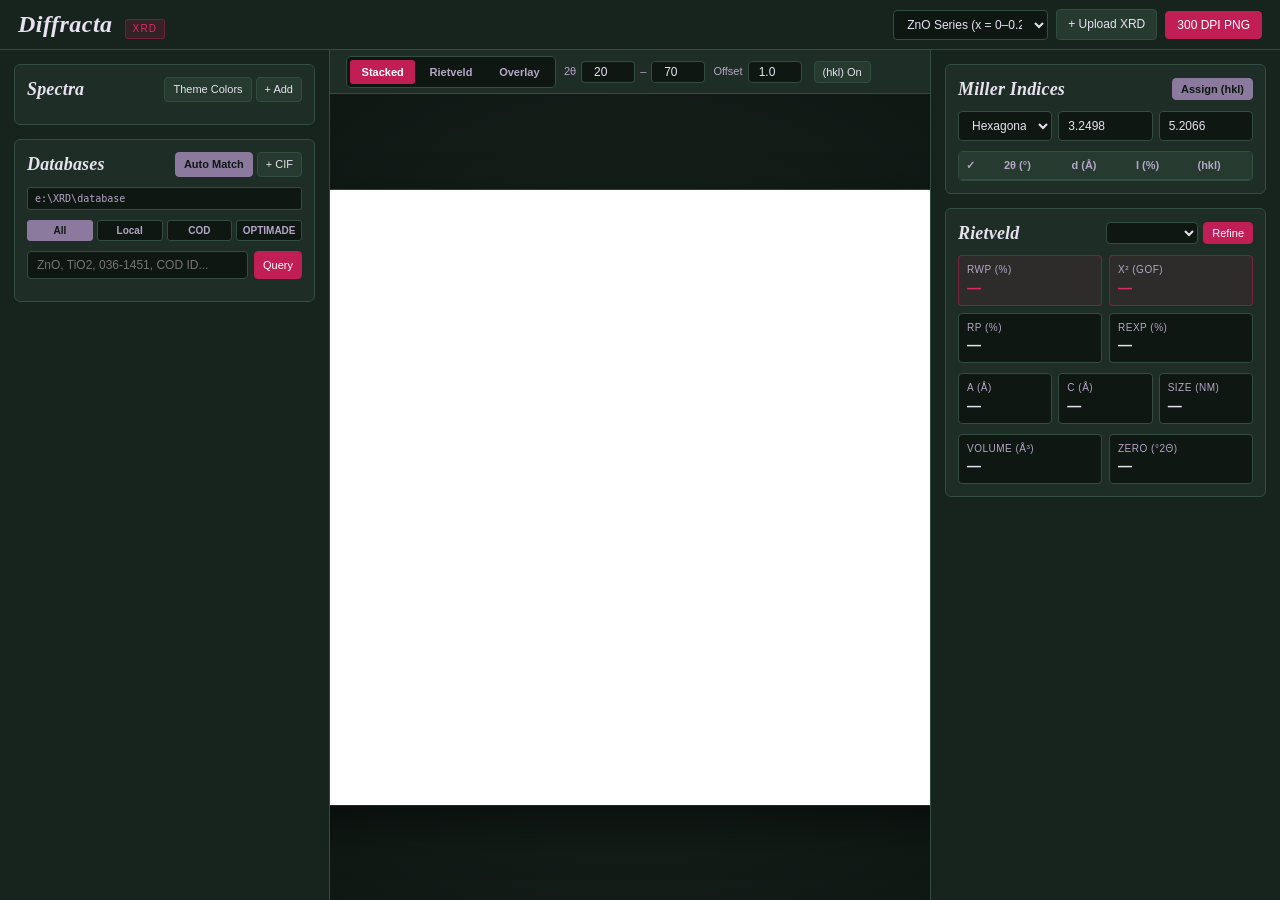
==== static/index.html @ 69a7cd29 "Initial release of Diffracta XRD analysis web application" ====
<!DOCTYPE html>
<html lang="en">
<head>
  <meta charset="UTF-8" />
  <meta name="viewport" content="width=device-width, initial-scale=1.0" />
  <title>Diffracta — XRD Analysis</title>
  <link rel="icon" type="image/svg+xml" href="/static/favicon.svg" />
  <link rel="stylesheet" href="/static/styles.css" />
</head>
<body>
  <header class="topbar">
    <div class="brand">
      <span class="brand-title">Diffracta</span>
      <span class="brand-tag">XRD</span>
    </div>

    <div class="topbar-actions">
      <select id="presetSelect" class="select" style="width: 155px;">
        <option value="zno">ZnO Series (x = 0–0.2)</option>
        <option value="tio2">TiO₂ Anatase</option>
        <option value="batio3">BaTiO₃ Perovskite</option>
        <option value="silicon">Si NIST 640d</option>
        <option value="al2o3">α-Al₂O₃ Corundum</option>
      </select>

      <label class="btn" for="fileUploadInput">
        + Upload XRD
      </label>
      <input id="fileUploadInput" type="file" multiple accept=".xy,.csv,.txt,.dat,.xrdml,.cif" hidden />

      <button id="downloadPngBtn" class="btn btn-rose">300 DPI PNG</button>
    </div>
  </header>

  <main class="workspace">
    <!-- Left Panel: Spectra & Connected Databases -->
    <aside class="panel">
      <div class="panel-scroll">
        <!-- Uploaded / Active Spectra -->
        <section class="section-block">
          <div class="section-header">
            <h2 class="section-title">Spectra</h2>
            <div style="display:flex; gap:4px;">
              <button id="paletteToggleBtn" class="btn btn-sm">Theme Colors</button>
              <label class="btn btn-sm" for="appendUploadInput">+ Add</label>
              <input id="appendUploadInput" type="file" multiple accept=".xy,.csv,.txt,.dat,.xrdml,.cif" hidden />
            </div>
          </div>
          <div id="traceList" class="trace-list"></div>
        </section>

        <!-- Database Connection & Search-Match -->
        <section class="section-block">
          <div class="section-header">
            <h2 class="section-title">Databases</h2>
            <div style="display:flex; gap:4px;">
              <button id="searchMatchBtn" class="btn btn-sm btn-chive">Auto Match</button>
              <label class="btn btn-sm" for="dbUploadInput">+ CIF</label>
              <input id="dbUploadInput" type="file" multiple accept=".cif,.json" hidden />
            </div>
          </div>

          <div id="dbFolderPath" class="folder-tag">e:\XRD\database</div>

          <div class="source-pills">
            <button class="pill-btn active" data-source="all">All</button>
            <button class="pill-btn" data-source="local">Local</button>
            <button class="pill-btn" data-source="cod">COD</button>
            <button class="pill-btn" data-source="optimade">OPTIMADE</button>
          </div>

          <div class="db-filter-row">
            <input id="dbSearchInput" class="input" type="text" placeholder="ZnO, TiO2, 036-1451, COD ID..." />
            <button id="dbSearchBtn" class="btn btn-sm btn-rose">Query</button>
          </div>

          <div id="dbResultsList" class="db-results"></div>
        </section>
      </div>
    </aside>

    <!-- Center Stage: Reference Graph Layout -->
    <section class="stage">
      <div class="stage-toolbar">
        <div class="toolbar-group">
          <div class="tabs" style="width: 210px;">
            <button class="tab-btn active" data-view="stacked">Stacked</button>
            <button class="tab-btn" data-view="rietveld">Rietveld</button>
            <button class="tab-btn" data-view="overlay">Overlay</button>
          </div>

          <div class="compact-field">
            <span>2θ</span>
            <input id="min2ThetaInput" class="input" type="number" value="20" step="5" />
            <span>–</span>
            <input id="max2ThetaInput" class="input" type="number" value="70" step="5" />
          </div>

          <div class="compact-field">
            <span>Offset</span>
            <input id="stackOffsetInput" class="input" type="number" value="1.0" step="0.1" min="0.2" max="2.5" />
          </div>
        </div>

        <div class="toolbar-group">
          <button id="toggleHklBtn" class="btn btn-sm">(hkl) On</button>
          <span id="cursorReadout" class="cursor-readout">2θ: —</span>
        </div>
      </div>

      <div class="canvas-viewport">
        <div class="graph-frame">
          <canvas id="xrdCanvas" width="1800" height="1575"></canvas>
        </div>
      </div>
    </section>

    <!-- Right Panel: Miller Indices & Rietveld Refinement -->
    <aside class="panel panel-right">
      <div class="panel-scroll">
        <!-- Miller Indices Assignment -->
        <section class="section-block">
          <div class="section-header">
            <h2 class="section-title">Miller Indices</h2>
            <button id="assignHklBtn" class="btn btn-sm btn-chive">Assign (hkl)</button>
          </div>

          <div class="grid-3">
            <select id="crystalSystemSelect" class="select">
              <option value="Hexagonal">Hexagonal</option>
              <option value="Cubic">Cubic</option>
              <option value="Tetragonal">Tetragonal</option>
              <option value="Orthorhombic">Orthorhombic</option>
              <option value="Monoclinic">Monoclinic</option>
            </select>
            <input id="cellAInput" class="input" type="number" step="0.001" value="3.2498" title="a (Å)" />
            <input id="cellCInput" class="input" type="number" step="0.001" value="5.2066" title="c (Å)" />
          </div>

          <div class="table-wrap">
            <table class="data-table">
              <thead>
                <tr>
                  <th>✓</th>
                  <th>2θ (°)</th>
                  <th>d (Å)</th>
                  <th>I (%)</th>
                  <th>(hkl)</th>
                </tr>
              </thead>
              <tbody id="hklTableBody"></tbody>
            </table>
          </div>
        </section>

        <!-- Rietveld Refinement -->
        <section class="section-block">
          <div class="section-header">
            <h2 class="section-title">Rietveld</h2>
            <div style="display:flex; gap:5px; align-items:center;">
              <select id="rietveldTraceSelect" class="select" style="width:92px; padding:3px 6px; font-size:11px;"></select>
              <button id="runRietveldBtn" class="btn btn-sm btn-rose">Refine</button>
            </div>
          </div>

          <div class="grid-2">
            <div class="stat-box accent">
              <span class="stat-label">Rwp (%)</span>
              <span id="statRwp" class="stat-value">—</span>
            </div>
            <div class="stat-box accent">
              <span class="stat-label">χ² (GOF)</span>
              <span id="statChi2" class="stat-value">—</span>
            </div>
            <div class="stat-box">
              <span class="stat-label">Rp (%)</span>
              <span id="statRp" class="stat-value">—</span>
            </div>
            <div class="stat-box">
              <span class="stat-label">Rexp (%)</span>
              <span id="statRexp" class="stat-value">—</span>
            </div>
          </div>

          <div class="grid-3">
            <div class="stat-box">
              <span class="stat-label">a (Å)</span>
              <span id="statCellA" class="stat-value">—</span>
            </div>
            <div class="stat-box">
              <span class="stat-label">c (Å)</span>
              <span id="statCellC" class="stat-value">—</span>
            </div>
            <div class="stat-box">
              <span class="stat-label">Size (nm)</span>
              <span id="statSize" class="stat-value">—</span>
            </div>
          </div>

          <div class="grid-2">
            <div class="stat-box">
              <span class="stat-label">Volume (Å³)</span>
              <span id="statVol" class="stat-value">—</span>
            </div>
            <div class="stat-box">
              <span class="stat-label">Zero (°2θ)</span>
              <span id="statZero" class="stat-value">—</span>
            </div>
          </div>
        </section>
      </div>
    </aside>
  </main>

  <script src="/static/app.js"></script>
</body>
</html>
---- static/styles.css ----
@font-face {
  font-family: 'Apoc Revelations It';
  src: local('Apoc Revelations It'),
       local('Apoc Revelations Italic'),
       local('ApocRevelations-Italic'),
       local('Apoc Revelations');
  font-style: italic;
  font-weight: 400;
}

@import url('https://fonts.googleapis.com/css2?family=Cormorant+Garamond:ital,wght@1,600;1,700&display=swap');

:root {
  /* Theme Colors: Swamp, Chive Blossom, Rose Red */
  --swamp-deep: #0F1713;
  --swamp: #17241E;
  --swamp-panel: #1E2E26;
  --swamp-elevated: #263A30;
  --swamp-border: #334D40;

  --chive-blossom: #8C7A9E;
  --chive-soft: #B5A6C6;
  --chive-pale: #E8E2F0;
  --chive-dim: rgba(140, 122, 158, 0.16);

  --rose-red: #C21E56;
  --rose-red-bright: #DC2967;
  --rose-red-soft: rgba(194, 30, 86, 0.18);

  --font-display: 'Apoc Revelations It', 'Cormorant Garamond', 'Didot', 'Bodoni MT', Georgia, serif;
  --font-sans: 'Helvetica Neue', Helvetica, Arial, sans-serif;
}

* {
  box-sizing: border-box;
  margin: 0;
  padding: 0;
}

html, body {
  height: 100%;
  background: var(--swamp-deep);
  color: var(--chive-pale);
  font-family: var(--font-sans);
  font-size: 13px;
  line-height: 1.35;
  overflow: hidden;
  -webkit-font-smoothing: antialiased;
}

/* Top Bar */
.topbar {
  height: 50px;
  background: var(--swamp);
  border-bottom: 1px solid var(--swamp-border);
  display: flex;
  align-items: center;
  justify-content: space-between;
  padding: 0 18px;
  gap: 14px;
}

.brand {
  display: flex;
  align-items: baseline;
  gap: 12px;
}

.brand-title {
  font-family: var(--font-display);
  font-style: italic;
  font-weight: 600;
  font-size: 24px;
  letter-spacing: 0.02em;
  color: var(--chive-pale);
}

.brand-tag {
  font-family: var(--font-sans);
  font-size: 10px;
  text-transform: uppercase;
  letter-spacing: 0.12em;
  padding: 2px 7px;
  border-radius: 3px;
  background: var(--rose-red-soft);
  color: var(--rose-red-bright);
  border: 1px solid rgba(194, 30, 86, 0.4);
}

.topbar-actions {
  display: flex;
  align-items: center;
  gap: 8px;
}

/* Main Workspace Grid */
.workspace {
  display: grid;
  grid-template-columns: 330px 1fr 350px;
  height: calc(100vh - 50px);
  overflow: hidden;
}

/* Side Panels */
.panel {
  background: var(--swamp);
  border-right: 1px solid var(--swamp-border);
  display: flex;
  flex-direction: column;
  overflow: hidden;
}

.panel-right {
  border-right: none;
  border-left: 1px solid var(--swamp-border);
}

.panel-scroll {
  flex: 1;
  overflow-y: auto;
  padding: 14px;
  display: flex;
  flex-direction: column;
  gap: 14px;
}

.panel-scroll::-webkit-scrollbar {
  width: 5px;
}
.panel-scroll::-webkit-scrollbar-thumb {
  background: var(--swamp-border);
  border-radius: 3px;
}

/* Section Headers */
.section-block {
  background: var(--swamp-panel);
  border: 1px solid var(--swamp-border);
  border-radius: 6px;
  padding: 12px;
  display: flex;
  flex-direction: column;
  gap: 10px;
}

.section-header {
  display: flex;
  align-items: center;
  justify-content: space-between;
  gap: 8px;
}

.section-title {
  font-family: var(--font-display);
  font-style: italic;
  font-size: 18px;
  font-weight: 600;
  color: var(--chive-pale);
  letter-spacing: 0.01em;
}

/* Buttons & Inputs */
.btn {
  font-family: var(--font-sans);
  font-size: 12px;
  font-weight: 500;
  padding: 6px 11px;
  border-radius: 4px;
  border: 1px solid var(--swamp-border);
  background: var(--swamp-elevated);
  color: var(--chive-pale);
  cursor: pointer;
  transition: all 0.14s ease;
  display: inline-flex;
  align-items: center;
  justify-content: center;
  gap: 6px;
  white-space: nowrap;
}

.btn:hover {
  border-color: var(--chive-blossom);
  background: #2E463A;
}

.btn-rose {
  background: var(--rose-red);
  border-color: var(--rose-red);
  color: #FFFFFF;
}

.btn-rose:hover {
  background: var(--rose-red-bright);
  border-color: var(--rose-red-bright);
}

.btn-chive {
  background: var(--chive-blossom);
  border-color: var(--chive-blossom);
  color: var(--swamp-deep);
  font-weight: 600;
}

.btn-chive:hover {
  background: var(--chive-soft);
  border-color: var(--chive-soft);
}

.btn-sm {
  padding: 4px 8px;
  font-size: 11px;
}

.input, .select {
  font-family: var(--font-sans);
  font-size: 12px;
  padding: 6px 9px;
  border-radius: 4px;
  border: 1px solid var(--swamp-border);
  background: var(--swamp-deep);
  color: var(--chive-pale);
  outline: none;
  width: 100%;
}

.input:focus, .select:focus {
  border-color: var(--rose-red);
}

/* Segmented Tabs */
.tabs {
  display: grid;
  grid-template-columns: repeat(3, 1fr);
  background: var(--swamp-deep);
  padding: 3px;
  border-radius: 5px;
  border: 1px solid var(--swamp-border);
  gap: 3px;
}

.tab-btn {
  font-family: var(--font-sans);
  font-size: 11px;
  font-weight: 600;
  padding: 6px 4px;
  border: none;
  border-radius: 3px;
  background: transparent;
  color: var(--chive-soft);
  cursor: pointer;
  transition: all 0.12s ease;
}

.tab-btn.active {
  background: var(--rose-red);
  color: #FFFFFF;
}

/* Series Trace List */
.trace-list {
  display: flex;
  flex-direction: column;
  gap: 6px;
}

.trace-item {
  display: grid;
  grid-template-columns: 22px 1fr 24px;
  align-items: center;
  gap: 6px;
  background: var(--swamp-deep);
  border: 1px solid var(--swamp-border);
  padding: 5px 7px;
  border-radius: 4px;
}

.trace-color {
  width: 18px;
  height: 18px;
  border: none;
  padding: 0;
  background: transparent;
  cursor: pointer;
}

.trace-label-input {
  background: transparent;
  border: none;
  color: var(--chive-pale);
  font-family: var(--font-sans);
  font-size: 12px;
  width: 100%;
  outline: none;
}

.trace-label-input:focus {
  border-bottom: 1px solid var(--chive-blossom);
}

.icon-btn {
  background: transparent;
  border: none;
  color: var(--chive-soft);
  cursor: pointer;
  font-size: 14px;
  line-height: 1;
  padding: 2px;
}

.icon-btn:hover {
  color: var(--rose-red-bright);
}

/* Database Cards */
.db-filter-row {
  display: flex;
  gap: 6px;
}

.source-pills {
  display: grid;
  grid-template-columns: repeat(4, 1fr);
  gap: 4px;
}

.pill-btn {
  font-family: var(--font-sans);
  font-size: 10px;
  font-weight: 600;
  padding: 4px 4px;
  border-radius: 3px;
  border: 1px solid var(--swamp-border);
  background: var(--swamp-deep);
  color: var(--chive-soft);
  cursor: pointer;
  text-align: center;
}

.pill-btn.active {
  border-color: var(--chive-blossom);
  background: var(--chive-blossom);
  color: var(--swamp-deep);
}

.db-results {
  display: flex;
  flex-direction: column;
  gap: 5px;
  max-height: 280px;
  overflow-y: auto;
}

.db-card {
  display: flex;
  align-items: center;
  justify-content: space-between;
  padding: 7px 9px;
  border-radius: 4px;
  background: var(--swamp-deep);
  border: 1px solid var(--swamp-border);
  cursor: pointer;
  transition: all 0.12s ease;
}

.db-card:hover {
  border-color: var(--chive-blossom);
}

.db-card.selected {
  border-color: var(--rose-red);
  background: rgba(194, 30, 86, 0.12);
}

.db-card-main {
  display: flex;
  flex-direction: column;
  gap: 2px;
  overflow: hidden;
}

.db-card-title {
  font-weight: 600;
  font-size: 12px;
  color: var(--chive-pale);
  white-space: nowrap;
  overflow: hidden;
  text-overflow: ellipsis;
}

.db-card-meta {
  font-size: 10px;
  color: var(--chive-soft);
  display: flex;
  gap: 6px;
}

.fom-badge {
  font-size: 11px;
  font-weight: 700;
  padding: 2px 6px;
  border-radius: 3px;
  background: var(--chive-dim);
  color: var(--chive-soft);
  flex-shrink: 0;
}

.db-card.selected .fom-badge {
  background: var(--rose-red);
  color: #FFFFFF;
}

/* Center Canvas Stage */
.stage {
  background: var(--swamp-deep);
  display: flex;
  flex-direction: column;
  overflow: hidden;
}

.stage-toolbar {
  height: 44px;
  padding: 0 16px;
  border-bottom: 1px solid var(--swamp-border);
  display: flex;
  align-items: center;
  justify-content: space-between;
  gap: 12px;
  background: var(--swamp-panel);
}

.toolbar-group {
  display: flex;
  align-items: center;
  gap: 8px;
}

.compact-field {
  display: flex;
  align-items: center;
  gap: 5px;
  font-size: 11px;
  color: var(--chive-soft);
}

.compact-field input {
  width: 54px;
  padding: 3px 6px;
  text-align: center;
}

.canvas-viewport {
  flex: 1;
  display: flex;
  align-items: center;
  justify-content: center;
  padding: 20px;
  overflow: auto;
  background: radial-gradient(circle at center, #1B2A23 0%, #0F1713 100%);
}

.graph-frame {
  background: #FFFFFF;
  border-radius: 4px;
  box-shadow: 0 18px 48px rgba(0, 0, 0, 0.55), 0 0 0 1px var(--swamp-border);
  padding: 10px;
  display: flex;
  align-items: center;
  justify-content: center;
}

#xrdCanvas {
  display: block;
  width: min(680px, 56vw);
  height: auto;
  aspect-ratio: 680 / 595;
  background: #FFFFFF;
  cursor: crosshair;
}

/* Right Panel: Miller Indices & Rietveld */
.grid-2 {
  display: grid;
  grid-template-columns: 1fr 1fr;
  gap: 7px;
}

.grid-3 {
  display: grid;
  grid-template-columns: repeat(3, 1fr);
  gap: 6px;
}

.stat-box {
  background: var(--swamp-deep);
  border: 1px solid var(--swamp-border);
  border-radius: 4px;
  padding: 7px 8px;
  display: flex;
  flex-direction: column;
  gap: 2px;
}

.stat-label {
  font-size: 10px;
  color: var(--chive-soft);
  text-transform: uppercase;
  letter-spacing: 0.05em;
}

.stat-value {
  font-size: 14px;
  font-weight: 700;
  color: var(--chive-pale);
  font-variant-numeric: tabular-nums;
}

.stat-box.accent {
  border-color: rgba(194, 30, 86, 0.5);
  background: rgba(194, 30, 86, 0.1);
}

.stat-box.accent .stat-value {
  color: var(--rose-red-bright);
}

/* Data Table */
.table-wrap {
  max-height: 310px;
  overflow-y: auto;
  border: 1px solid var(--swamp-border);
  border-radius: 4px;
  background: var(--swamp-deep);
}

.data-table {
  width: 100%;
  border-collapse: collapse;
  font-size: 11px;
  font-variant-numeric: tabular-nums;
}

.data-table th {
  position: sticky;
  top: 0;
  background: var(--swamp-elevated);
  color: var(--chive-soft);
  font-weight: 600;
  text-align: left;
  padding: 6px 7px;
  border-bottom: 1px solid var(--swamp-border);
}

.data-table td {
  padding: 5px 7px;
  border-bottom: 1px solid rgba(51, 77, 64, 0.45);
  color: var(--chive-pale);
}

.data-table tr:hover td {
  background: rgba(140, 122, 158, 0.1);
}

.hkl-input {
  width: 52px;
  background: var(--swamp-panel);
  border: 1px solid var(--swamp-border);
  color: var(--chive-pale);
  font-family: var(--font-sans);
  font-size: 11px;
  padding: 2px 4px;
  border-radius: 3px;
  text-align: center;
}

.folder-tag {
  font-size: 10px;
  color: var(--chive-soft);
  background: var(--swamp-deep);
  border: 1px solid var(--swamp-border);
  padding: 4px 7px;
  border-radius: 3px;
  font-family: monospace;
  white-space: nowrap;
  overflow: hidden;
  text-overflow: ellipsis;
}

.cursor-readout {
  font-family: var(--font-sans);
  font-size: 11px;
  font-variant-numeric: tabular-nums;
  color: var(--chive-soft);
  min-width: 120px;
  text-align: right;
}

@media (max-width: 1150px) {
  html, body {
    overflow: auto;
  }
  .workspace {
    grid-template-columns: 1fr;
    height: auto;
    overflow: visible;
  }
  .panel, .panel-right {
    border-right: none;
    border-left: none;
    border-bottom: 1px solid var(--swamp-border);
  }
  #xrdCanvas {
    width: min(640px, 90vw);
  }
}
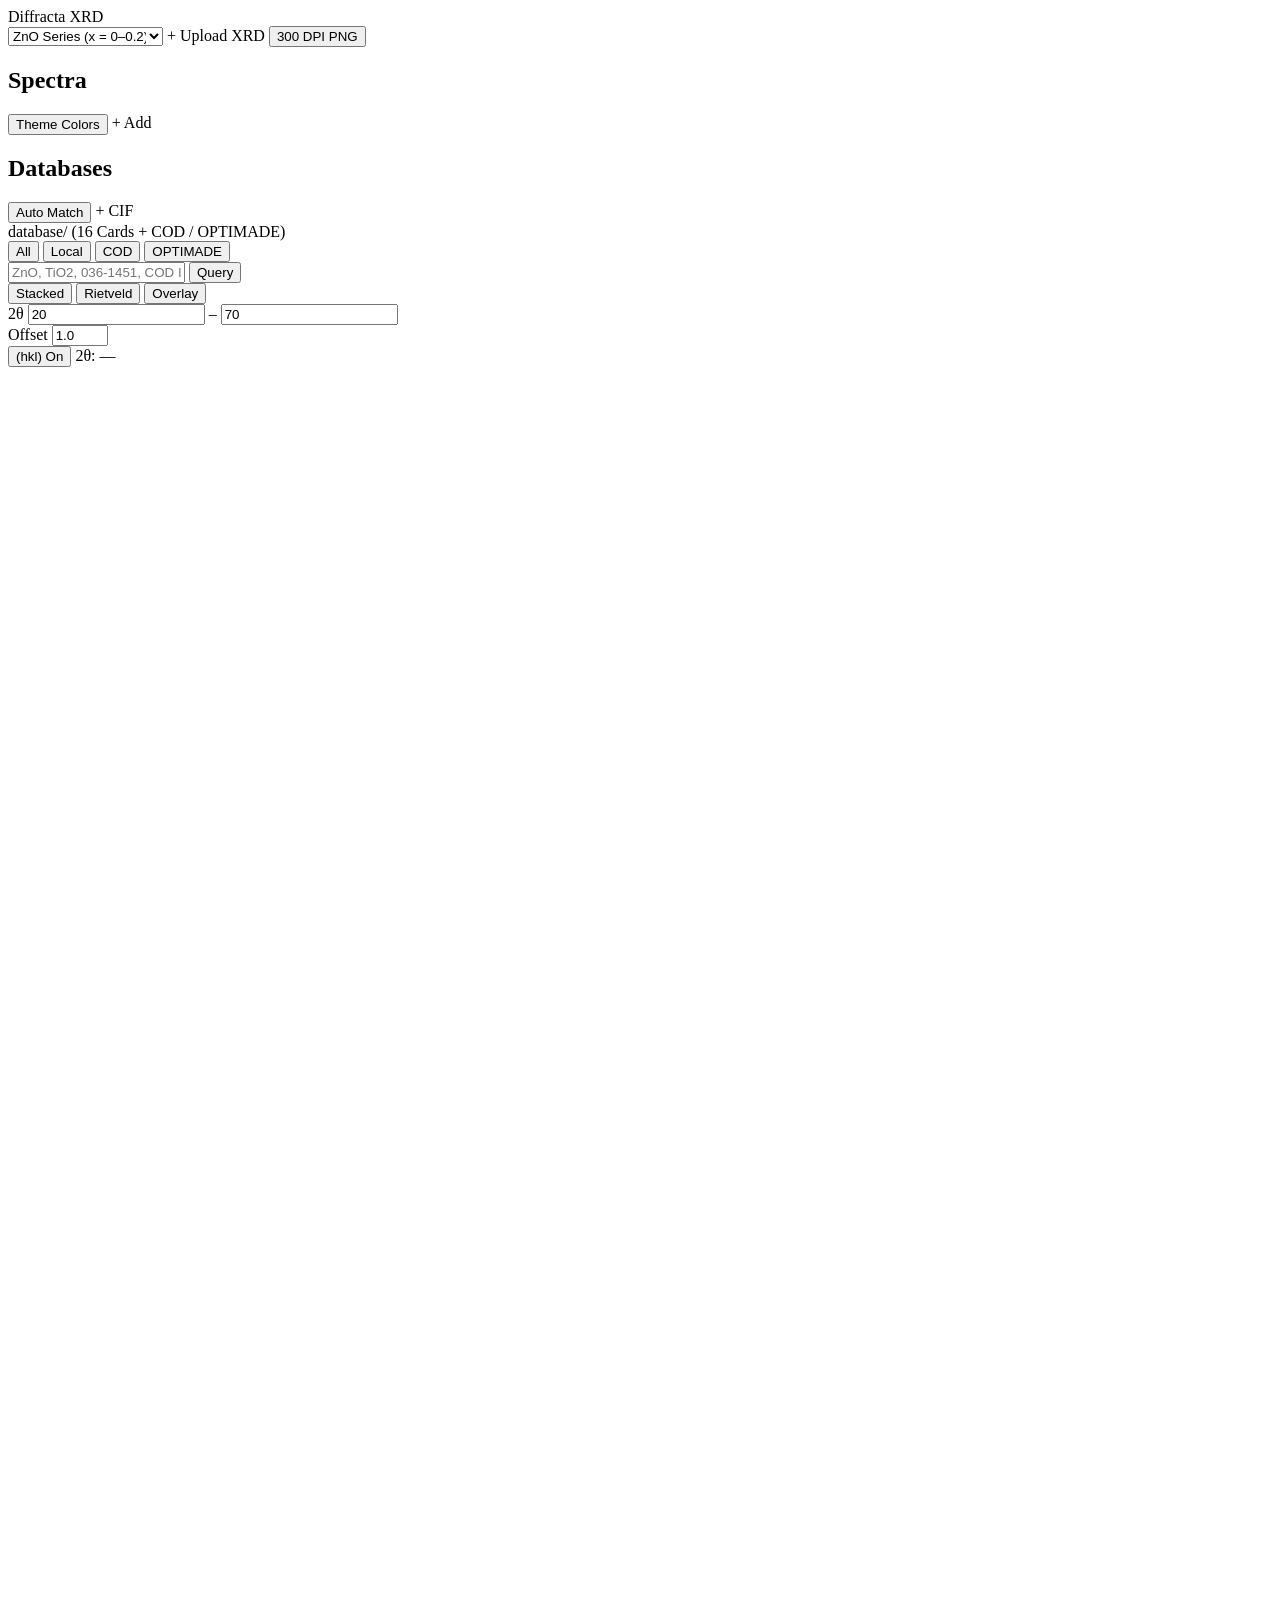
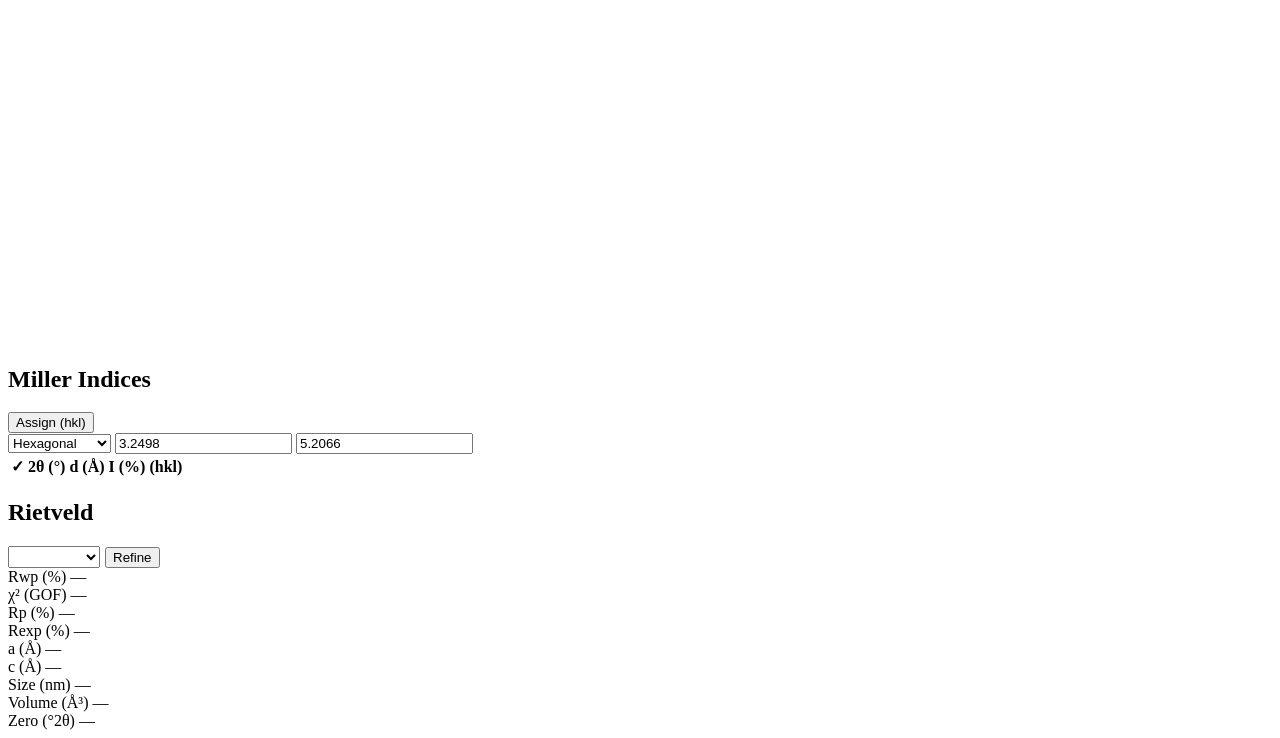
==== commit ed02ed15: "Add standalone client-side XRD & Rietveld engine for GitHub Pages deployment" ====
--- a/static/index.html
+++ b/static/index.html
@@ -4,8 +4,8 @@
   <meta charset="UTF-8" />
   <meta name="viewport" content="width=device-width, initial-scale=1.0" />
   <title>Diffracta — XRD Analysis</title>
-  <link rel="icon" type="image/svg+xml" href="/static/favicon.svg" />
-  <link rel="stylesheet" href="/static/styles.css" />
+  <link rel="icon" type="image/svg+xml" href="static/favicon.svg" />
+  <link rel="stylesheet" href="static/styles.css" />
 </head>
 <body>
   <header class="topbar">
@@ -60,7 +60,7 @@
             </div>
           </div>
 
-          <div id="dbFolderPath" class="folder-tag">e:\XRD\database</div>
+          <div id="dbFolderPath" class="folder-tag">database/ (16 Cards + COD / OPTIMADE)</div>
 
           <div class="source-pills">
             <button class="pill-btn active" data-source="all">All</button>
@@ -212,6 +212,6 @@
     </aside>
   </main>
 
-  <script src="/static/app.js"></script>
+  <script src="static/app.js"></script>
 </body>
 </html>
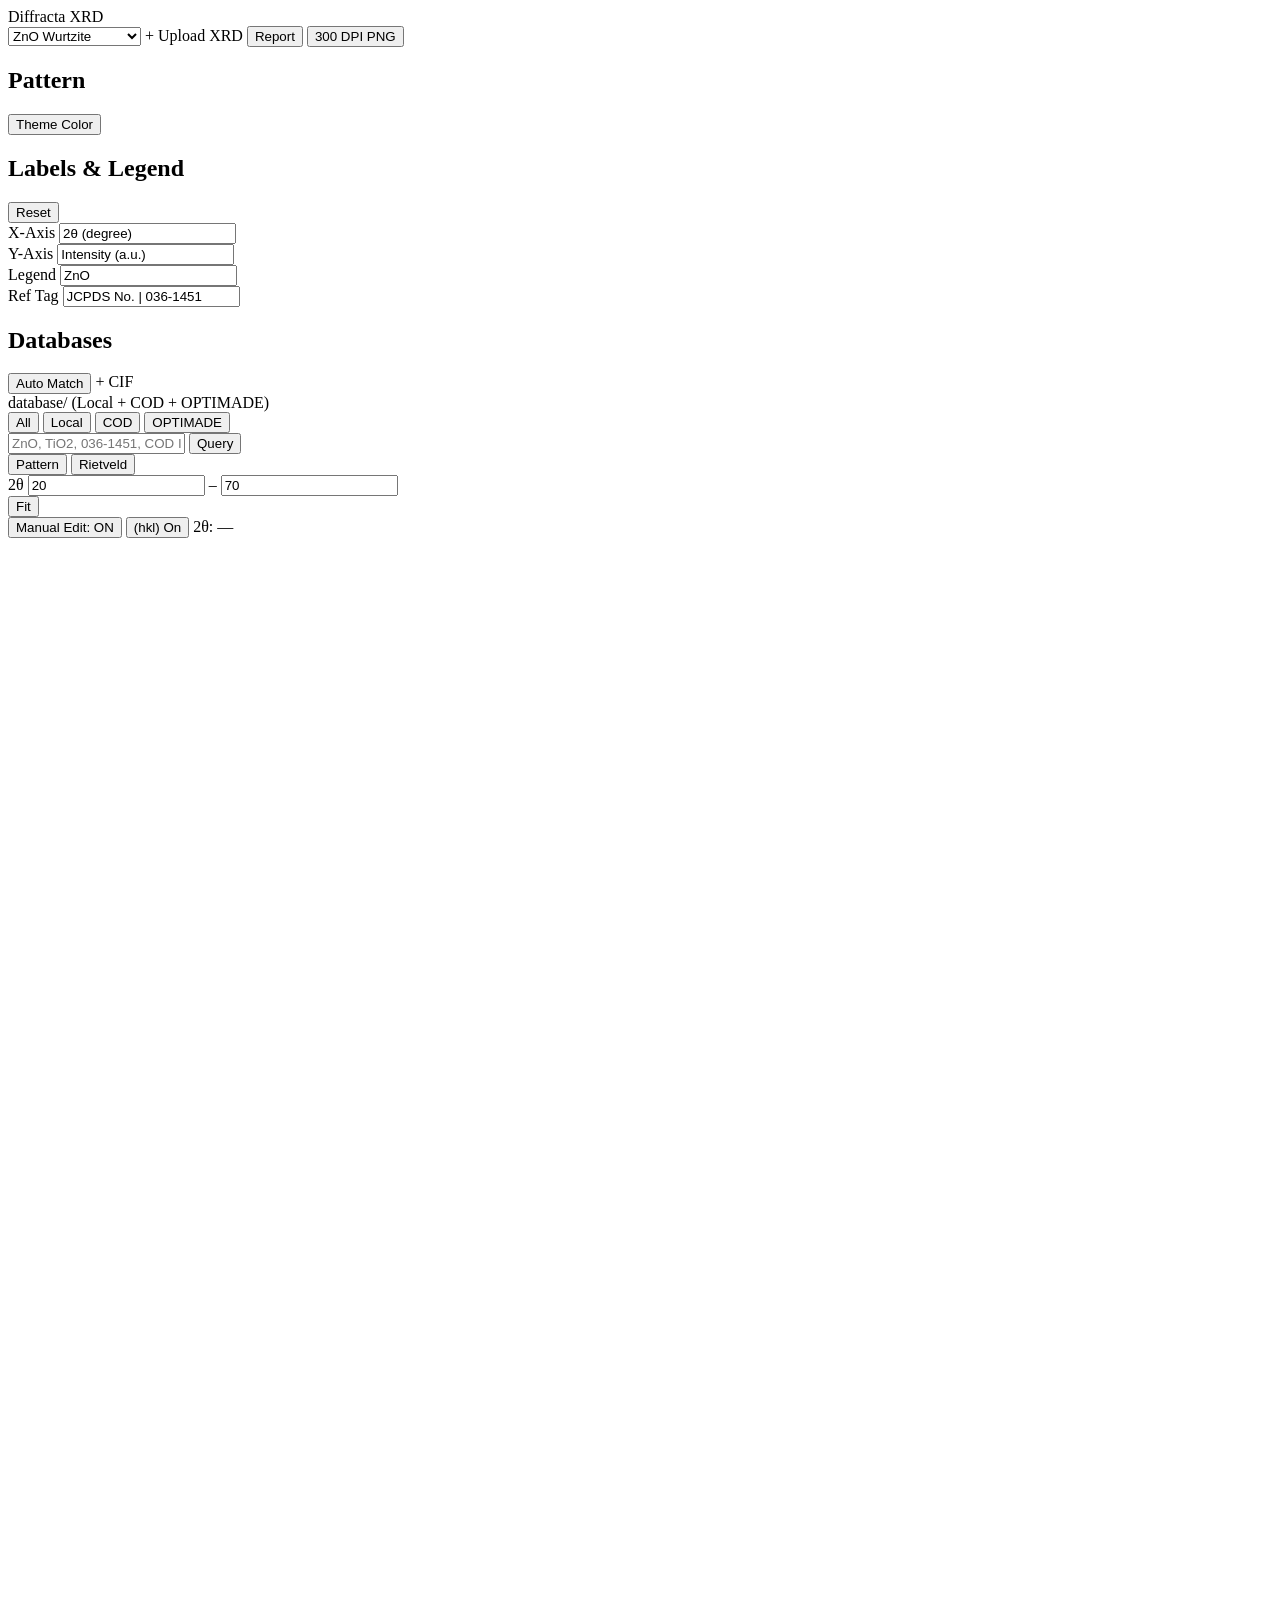
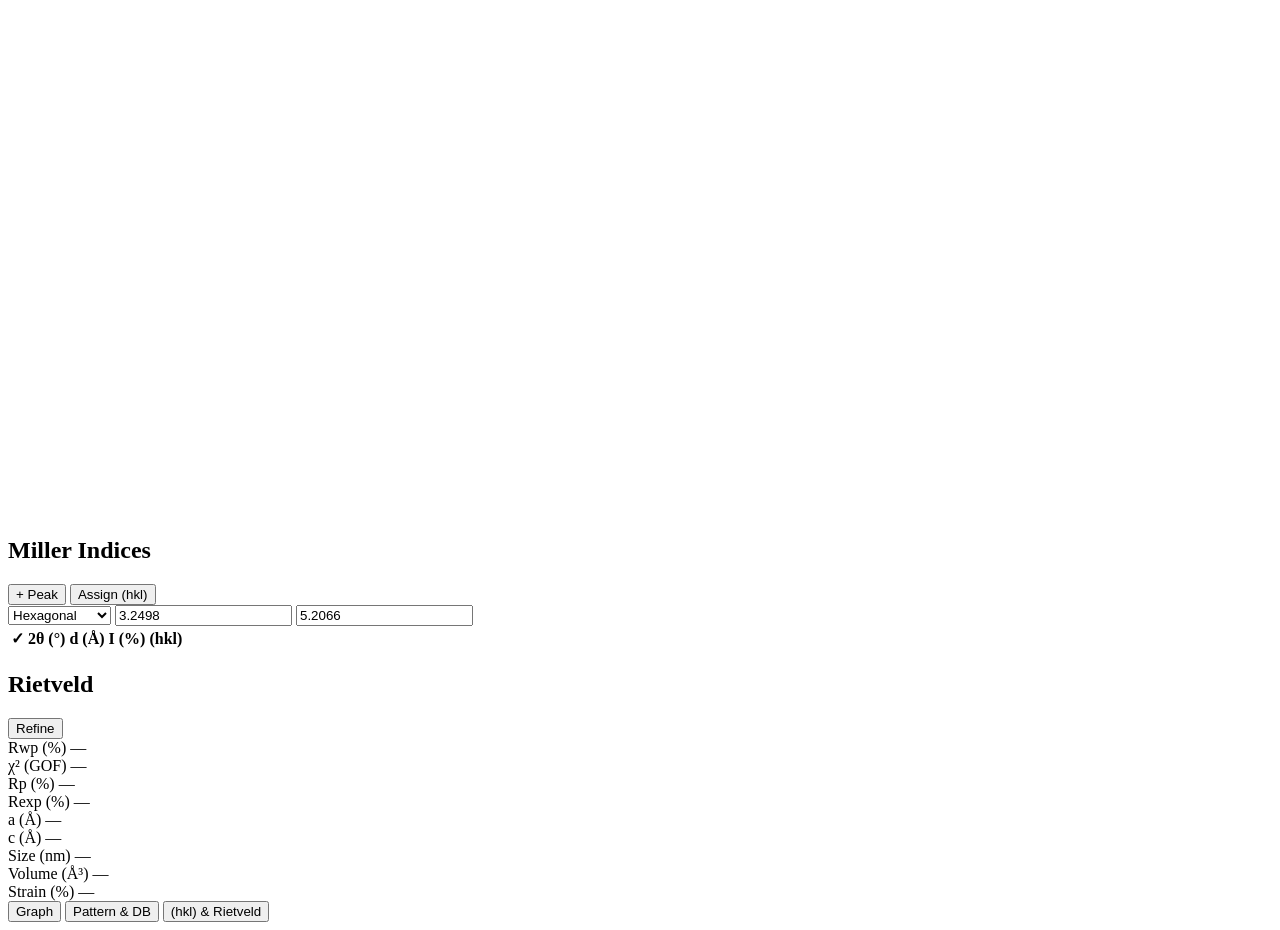
==== commit 6cc697ac: "Add automatic publication report generator, interactive single-pattern canvas, manual label/index ed" ====
--- a/static/index.html
+++ b/static/index.html
@@ -2,7 +2,7 @@
 <html lang="en">
 <head>
   <meta charset="UTF-8" />
-  <meta name="viewport" content="width=device-width, initial-scale=1.0" />
+  <meta name="viewport" content="width=device-width, initial-scale=1.0, maximum-scale=5.0" />
   <title>Diffracta — XRD Analysis</title>
   <link rel="icon" type="image/svg+xml" href="static/favicon.svg" />
   <link rel="stylesheet" href="static/styles.css" />
@@ -15,38 +15,61 @@
     </div>
 
     <div class="topbar-actions">
-      <select id="presetSelect" class="select" style="width: 155px;">
-        <option value="zno">ZnO Series (x = 0–0.2)</option>
+      <select id="presetSelect" class="select preset-select">
+        <option value="zno">ZnO Wurtzite</option>
         <option value="tio2">TiO₂ Anatase</option>
         <option value="batio3">BaTiO₃ Perovskite</option>
         <option value="silicon">Si NIST 640d</option>
         <option value="al2o3">α-Al₂O₃ Corundum</option>
       </select>
 
-      <label class="btn" for="fileUploadInput">
-        + Upload XRD
-      </label>
-      <input id="fileUploadInput" type="file" multiple accept=".xy,.csv,.txt,.dat,.xrdml,.cif" hidden />
-
+      <label class="btn" for="fileUploadInput">+ Upload XRD</label>
+      <input id="fileUploadInput" type="file" accept=".xy,.csv,.txt,.dat,.xrdml,.cif" hidden />
+
+      <button id="generateReportBtn" class="btn btn-chive">Report</button>
       <button id="downloadPngBtn" class="btn btn-rose">300 DPI PNG</button>
     </div>
   </header>
 
   <main class="workspace">
-    <!-- Left Panel: Spectra & Connected Databases -->
-    <aside class="panel">
+    <!-- Left Panel: Pattern, Labels & Connected Databases -->
+    <aside class="panel panel-left" data-mobile-pane="data">
       <div class="panel-scroll">
-        <!-- Uploaded / Active Spectra -->
-        <section class="section-block">
-          <div class="section-header">
-            <h2 class="section-title">Spectra</h2>
-            <div style="display:flex; gap:4px;">
-              <button id="paletteToggleBtn" class="btn btn-sm">Theme Colors</button>
-              <label class="btn btn-sm" for="appendUploadInput">+ Add</label>
-              <input id="appendUploadInput" type="file" multiple accept=".xy,.csv,.txt,.dat,.xrdml,.cif" hidden />
-            </div>
+        <!-- Active Pattern -->
+        <section class="section-block">
+          <div class="section-header">
+            <h2 class="section-title">Pattern</h2>
+            <button id="paletteToggleBtn" class="btn btn-sm">Theme Color</button>
           </div>
           <div id="traceList" class="trace-list"></div>
+        </section>
+
+        <!-- Manual Graph Labels & Legend Editor -->
+        <section class="section-block">
+          <div class="section-header">
+            <h2 class="section-title">Labels & Legend</h2>
+            <button id="resetLabelsBtn" class="btn btn-sm">Reset</button>
+          </div>
+          <div class="grid-2">
+            <div class="field-item">
+              <span class="field-tag">X-Axis</span>
+              <input id="xAxisLabelInput" class="input" type="text" value="2θ (degree)" />
+            </div>
+            <div class="field-item">
+              <span class="field-tag">Y-Axis</span>
+              <input id="yAxisLabelInput" class="input" type="text" value="Intensity (a.u.)" />
+            </div>
+          </div>
+          <div class="grid-2">
+            <div class="field-item">
+              <span class="field-tag">Legend</span>
+              <input id="legendLabelInput" class="input" type="text" value="ZnO" />
+            </div>
+            <div class="field-item">
+              <span class="field-tag">Ref Tag</span>
+              <input id="refLabelInput" class="input" type="text" value="JCPDS No. | 036-1451" />
+            </div>
+          </div>
         </section>
 
         <!-- Database Connection & Search-Match -->
@@ -60,7 +83,7 @@
             </div>
           </div>
 
-          <div id="dbFolderPath" class="folder-tag">database/ (16 Cards + COD / OPTIMADE)</div>
+          <div id="dbFolderPath" class="folder-tag">database/ (Local + COD + OPTIMADE)</div>
 
           <div class="source-pills">
             <button class="pill-btn active" data-source="all">All</button>
@@ -79,14 +102,13 @@
       </div>
     </aside>
 
-    <!-- Center Stage: Reference Graph Layout -->
-    <section class="stage">
+    <!-- Center Stage: Interactive Single-Pattern Canvas -->
+    <section class="stage mobile-active" data-mobile-pane="graph">
       <div class="stage-toolbar">
         <div class="toolbar-group">
-          <div class="tabs" style="width: 210px;">
-            <button class="tab-btn active" data-view="stacked">Stacked</button>
+          <div class="tabs" style="width: 156px;">
+            <button class="tab-btn active" data-view="pattern">Pattern</button>
             <button class="tab-btn" data-view="rietveld">Rietveld</button>
-            <button class="tab-btn" data-view="overlay">Overlay</button>
           </div>
 
           <div class="compact-field">
@@ -96,33 +118,39 @@
             <input id="max2ThetaInput" class="input" type="number" value="70" step="5" />
           </div>
 
-          <div class="compact-field">
-            <span>Offset</span>
-            <input id="stackOffsetInput" class="input" type="number" value="1.0" step="0.1" min="0.2" max="2.5" />
-          </div>
+          <button id="resetZoomBtn" class="btn btn-sm">Fit</button>
         </div>
 
         <div class="toolbar-group">
+          <button id="manualModeBtn" class="btn btn-sm btn-manual-toggle">Manual Edit: ON</button>
           <button id="toggleHklBtn" class="btn btn-sm">(hkl) On</button>
           <span id="cursorReadout" class="cursor-readout">2θ: —</span>
         </div>
       </div>
 
-      <div class="canvas-viewport">
-        <div class="graph-frame">
+      <div class="canvas-viewport" id="canvasViewport">
+        <div class="graph-frame" id="graphFrame">
           <canvas id="xrdCanvas" width="1800" height="1575"></canvas>
+          <!-- Inline Floating Editor for Interactive Canvas Labels -->
+          <div id="canvasInlineEditor" class="canvas-inline-editor" hidden>
+            <input id="canvasInlineInput" type="text" class="input" />
+            <button id="canvasInlineSaveBtn" class="btn btn-sm btn-rose">✓</button>
+          </div>
         </div>
       </div>
     </section>
 
     <!-- Right Panel: Miller Indices & Rietveld Refinement -->
-    <aside class="panel panel-right">
+    <aside class="panel panel-right" data-mobile-pane="analysis">
       <div class="panel-scroll">
         <!-- Miller Indices Assignment -->
         <section class="section-block">
           <div class="section-header">
             <h2 class="section-title">Miller Indices</h2>
-            <button id="assignHklBtn" class="btn btn-sm btn-chive">Assign (hkl)</button>
+            <div style="display:flex; gap:4px;">
+              <button id="addCustomHklBtn" class="btn btn-sm">+ Peak</button>
+              <button id="assignHklBtn" class="btn btn-sm btn-chive">Assign (hkl)</button>
+            </div>
           </div>
 
           <div class="grid-3">
@@ -146,6 +174,7 @@
                   <th>d (Å)</th>
                   <th>I (%)</th>
                   <th>(hkl)</th>
+                  <th></th>
                 </tr>
               </thead>
               <tbody id="hklTableBody"></tbody>
@@ -157,10 +186,7 @@
         <section class="section-block">
           <div class="section-header">
             <h2 class="section-title">Rietveld</h2>
-            <div style="display:flex; gap:5px; align-items:center;">
-              <select id="rietveldTraceSelect" class="select" style="width:92px; padding:3px 6px; font-size:11px;"></select>
-              <button id="runRietveldBtn" class="btn btn-sm btn-rose">Refine</button>
-            </div>
+            <button id="runRietveldBtn" class="btn btn-sm btn-rose">Refine</button>
           </div>
 
           <div class="grid-2">
@@ -203,14 +229,37 @@
               <span id="statVol" class="stat-value">—</span>
             </div>
             <div class="stat-box">
-              <span class="stat-label">Zero (°2θ)</span>
-              <span id="statZero" class="stat-value">—</span>
+              <span class="stat-label">Strain (%)</span>
+              <span id="statStrain" class="stat-value">—</span>
             </div>
           </div>
         </section>
       </div>
     </aside>
   </main>
+
+  <!-- Mobile Bottom Navigation -->
+  <nav class="mobile-nav" id="mobileNav">
+    <button class="mobile-nav-btn active" data-target="graph">Graph</button>
+    <button class="mobile-nav-btn" data-target="data">Pattern & DB</button>
+    <button class="mobile-nav-btn" data-target="analysis">(hkl) & Rietveld</button>
+  </nav>
+
+  <!-- Publication Report Modal -->
+  <div id="reportModal" class="report-modal-backdrop" hidden>
+    <div class="report-modal">
+      <div class="report-modal-toolbar no-print">
+        <span class="brand-title" style="font-size:20px;">Publication XRD Report</span>
+        <div class="report-actions">
+          <button id="printReportBtn" class="btn btn-rose">Print / PDF</button>
+          <button id="downloadReportHtmlBtn" class="btn btn-chive">HTML</button>
+          <button id="downloadReportCsvBtn" class="btn">CSV</button>
+          <button id="closeReportBtn" class="btn">✕</button>
+        </div>
+      </div>
+      <div id="reportContent" class="report-sheet"></div>
+    </div>
+  </div>
 
   <script src="static/app.js"></script>
 </body>
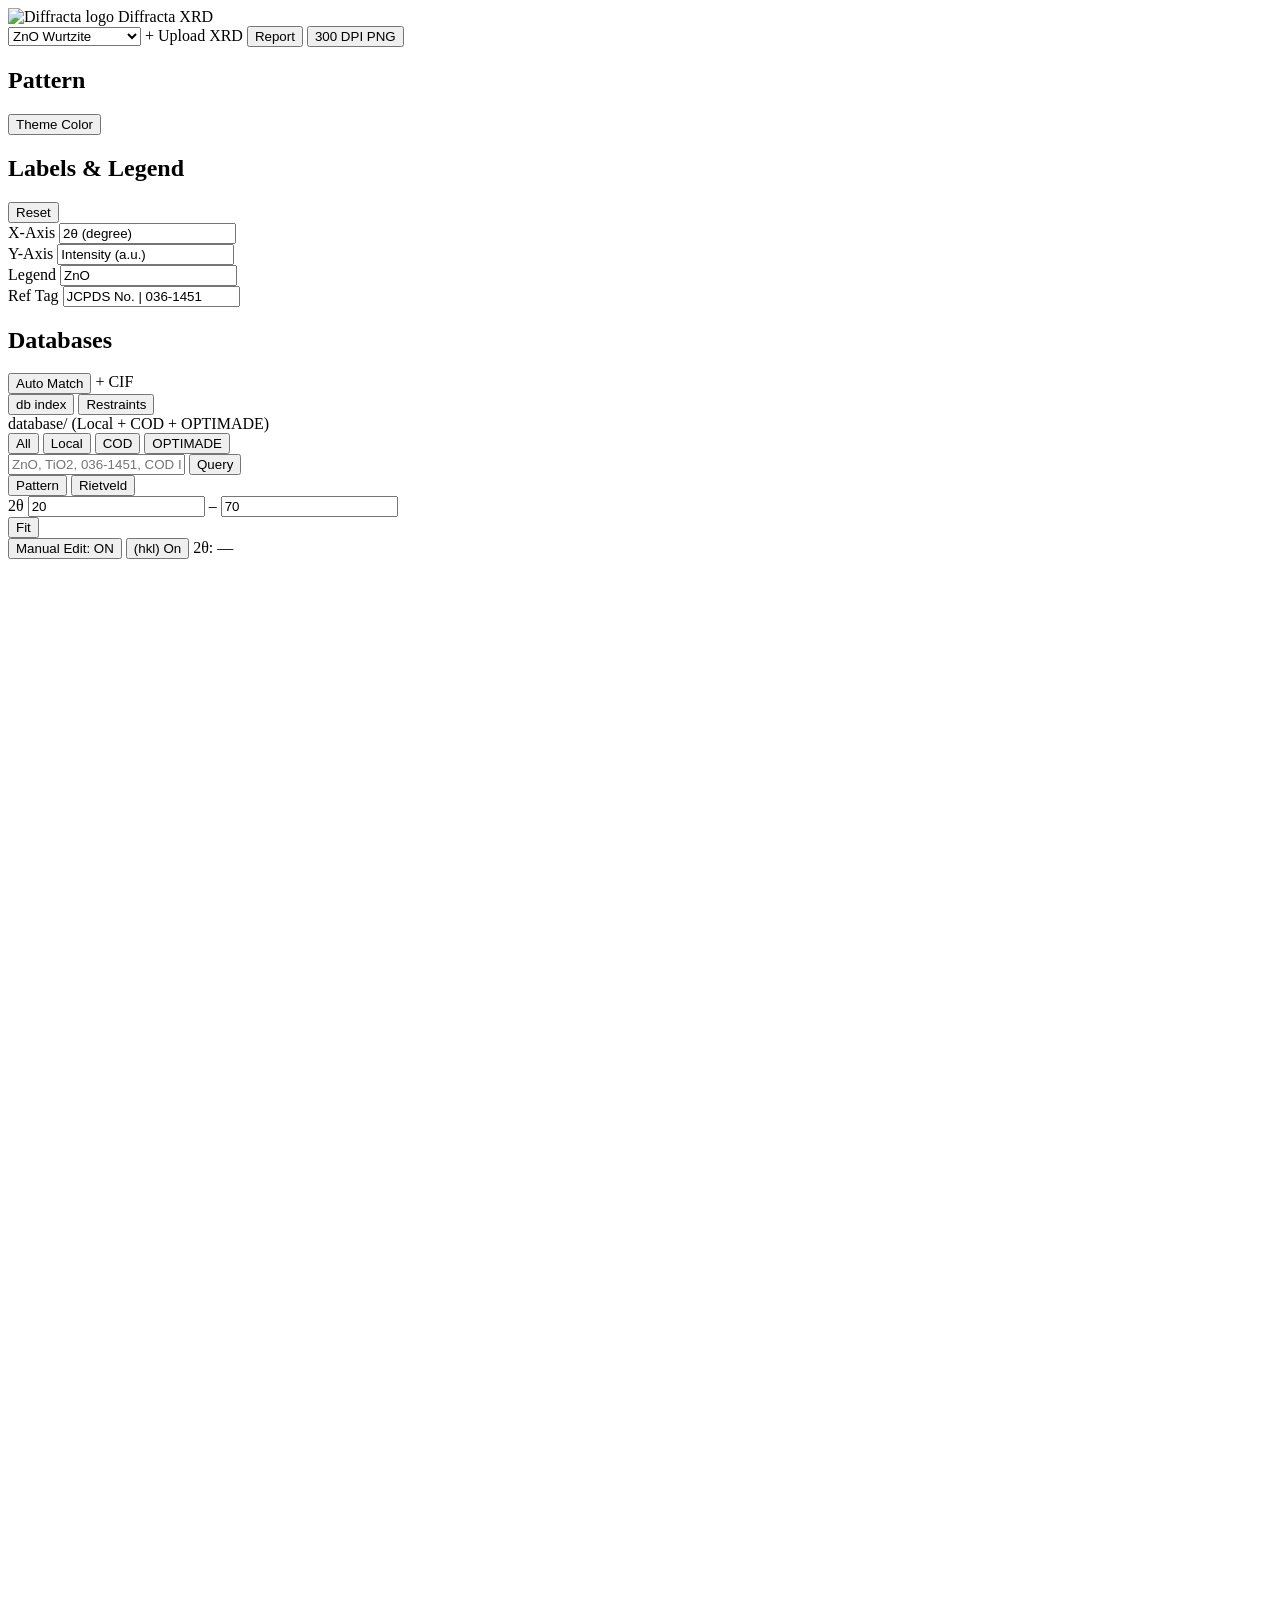
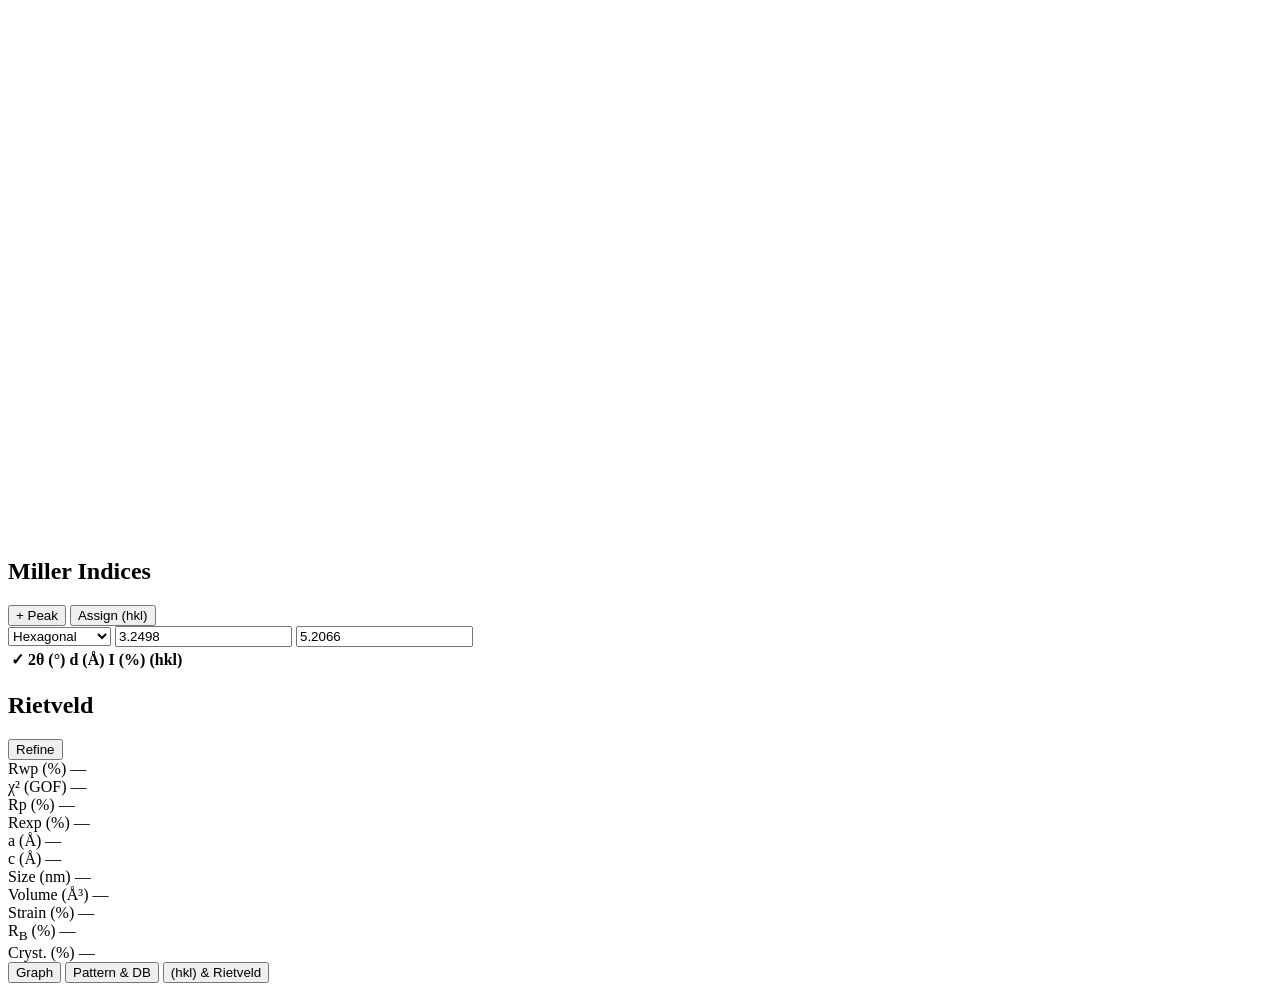
==== commit 807252cd: "Production release: scientific TCH Rietveld workflow, responsive UI, COD/PDF2 search-match & perform" ====
--- a/static/index.html
+++ b/static/index.html
@@ -2,14 +2,17 @@
 <html lang="en">
 <head>
   <meta charset="UTF-8" />
-  <meta name="viewport" content="width=device-width, initial-scale=1.0, maximum-scale=5.0" />
+  <meta name="viewport" content="width=device-width, initial-scale=1.0, maximum-scale=5.0, viewport-fit=cover" />
+  <meta name="theme-color" content="#0F1713" />
+  <meta name="description" content="Diffracta — Publication-ready powder X-ray diffraction (XRD) phase identification, Miller indexing, and full-profile Rietveld refinement." />
   <title>Diffracta — XRD Analysis</title>
-  <link rel="icon" type="image/svg+xml" href="static/favicon.svg" />
-  <link rel="stylesheet" href="static/styles.css" />
+  <link rel="icon" type="image/svg+xml" href="static/favicon.svg?v=8" />
+  <link rel="stylesheet" href="static/styles.css?v=8" />
 </head>
 <body>
   <header class="topbar">
     <div class="brand">
+      <img src="static/favicon.svg?v=8" alt="Diffracta logo" class="brand-logo" width="28" height="28" />
       <span class="brand-title">Diffracta</span>
       <span class="brand-tag">XRD</span>
     </div>
@@ -79,11 +82,21 @@
             <div style="display:flex; gap:4px;">
               <button id="searchMatchBtn" class="btn btn-sm btn-chive">Auto Match</button>
               <label class="btn btn-sm" for="dbUploadInput">+ CIF</label>
-              <input id="dbUploadInput" type="file" multiple accept=".cif,.json" hidden />
-            </div>
-          </div>
-
-          <div id="dbFolderPath" class="folder-tag">database/ (Local + COD + OPTIMADE)</div>
+              <input id="dbUploadInput" type="file" multiple accept=".cif,.json,.sq" hidden />
+            </div>
+          </div>
+
+          <div class="db-tools-row">
+            <button id="dbIndexBtn" class="btn btn-sm db-tool-btn" title="Set local Desktop path to .sq database (e.g. pdf2-1.sq)">
+              <span>db index</span>
+            </button>
+            <button id="restraintsBtn" class="btn btn-sm db-tool-btn" title="Open Restraints window to filter database &amp; search-match">
+              <span>Restraints</span>
+              <span id="restraintsActiveBadge" class="restraint-dot" hidden>0</span>
+            </button>
+          </div>
+
+          <div id="dbFolderPath" class="folder-tag" title="Active database folder / .sq index path">database/ (Local + COD + OPTIMADE)</div>
 
           <div class="source-pills">
             <button class="pill-btn active" data-source="all">All</button>
@@ -129,6 +142,12 @@
       </div>
 
       <div class="canvas-viewport" id="canvasViewport">
+        <div id="dropOverlay" class="drop-overlay" hidden>
+          <div class="drop-overlay-card">
+            <span class="drop-overlay-title">Drop XRD Scan or Database File</span>
+            <span class="drop-overlay-sub">.xy • .csv • .txt • .dat • .xrdml • .cif • .sq</span>
+          </div>
+        </div>
         <div class="graph-frame" id="graphFrame">
           <canvas id="xrdCanvas" width="1800" height="1575"></canvas>
           <!-- Inline Floating Editor for Interactive Canvas Labels -->
@@ -156,13 +175,25 @@
           <div class="grid-3">
             <select id="crystalSystemSelect" class="select">
               <option value="Hexagonal">Hexagonal</option>
+              <option value="Trigonal">Trigonal</option>
               <option value="Cubic">Cubic</option>
               <option value="Tetragonal">Tetragonal</option>
               <option value="Orthorhombic">Orthorhombic</option>
               <option value="Monoclinic">Monoclinic</option>
+              <option value="Triclinic">Triclinic</option>
             </select>
-            <input id="cellAInput" class="input" type="number" step="0.001" value="3.2498" title="a (Å)" />
-            <input id="cellCInput" class="input" type="number" step="0.001" value="5.2066" title="c (Å)" />
+            <input id="cellAInput" class="input" type="number" step="0.001" value="3.2498" title="a (Å)" placeholder="a (Å)" />
+            <input id="cellCInput" class="input" type="number" step="0.001" value="5.2066" title="c (Å)" placeholder="c (Å)" />
+          </div>
+          <div id="extraCellRow" class="grid-2" hidden>
+            <div class="field-item">
+              <span class="field-tag">b (Å)</span>
+              <input id="cellBInput" class="input" type="number" step="0.001" value="3.2498" title="b (Å)" />
+            </div>
+            <div class="field-item">
+              <span class="field-tag">β (°)</span>
+              <input id="cellBetaInput" class="input" type="number" step="0.05" value="90.0" title="β (°)" />
+            </div>
           </div>
 
           <div class="table-wrap">
@@ -232,6 +263,14 @@
               <span class="stat-label">Strain (%)</span>
               <span id="statStrain" class="stat-value">—</span>
             </div>
+            <div class="stat-box">
+              <span class="stat-label">R<sub>B</sub> (%)</span>
+              <span id="statRBragg" class="stat-value">—</span>
+            </div>
+            <div class="stat-box">
+              <span class="stat-label">Cryst. (%)</span>
+              <span id="statCryst" class="stat-value">—</span>
+            </div>
           </div>
         </section>
       </div>
@@ -244,6 +283,217 @@
     <button class="mobile-nav-btn" data-target="data">Pattern & DB</button>
     <button class="mobile-nav-btn" data-target="analysis">(hkl) & Rietveld</button>
   </nav>
+
+  <!-- db index (.sq Database Path) Modal -->
+  <div id="dbIndexModal" class="popup-backdrop" hidden>
+    <div class="db-index-dialog" role="dialog" aria-labelledby="dbIndexTitle">
+      <div class="db-index-header">
+        <span id="dbIndexTitle" class="db-index-title">db index — Local .sq Database Path</span>
+        <button id="closeDbIndexBtn" class="icon-btn" title="Close">✕</button>
+      </div>
+      <div class="db-index-body">
+        <div class="field-item">
+          <span class="field-tag">Local Desktop Folder or .sq File Path (e.g. pdf2-1.sq)</span>
+          <div class="db-filter-row">
+            <input id="sqPathInput" class="input" type="text" placeholder="C:\Users\...\Desktop\pdf2-1.sq" />
+            <button id="sqApplyPathBtn" class="btn btn-chive">Set Path</button>
+          </div>
+        </div>
+
+        <div class="sq-picker-actions">
+          <label class="btn btn-sm" for="sqFilePicker">Browse .sq File...</label>
+          <input id="sqFilePicker" type="file" accept=".sq,.sqlite,.sqlite3,.db" multiple hidden />
+          <label class="btn btn-sm" for="sqFolderPicker">Browse Desktop Folder...</label>
+          <input id="sqFolderPicker" type="file" webkitdirectory directory multiple hidden />
+          <button id="sqScanDesktopBtn" class="btn btn-sm">Scan Desktop</button>
+          <button id="sqClearIndexBtn" class="btn btn-sm">Reset Default</button>
+        </div>
+
+        <div id="sqStatusBox" class="sq-status-box">No external .sq file indexed yet (using built-in database/).</div>
+
+        <div class="field-item">
+          <span class="field-tag" id="sqBrowserDirLabel">Detected .sq Databases &amp; Desktop Folders</span>
+          <div id="sqBrowserList" class="sq-browser-list"></div>
+        </div>
+      </div>
+    </div>
+  </div>
+
+  <!-- QualX-Style Restraints Popup Window -->
+  <div id="restraintsModal" class="restraints-backdrop" hidden>
+    <div id="restraintsWindow" class="qx-window" role="dialog" aria-labelledby="restraintsWinTitle">
+      <div id="restraintsTitleBar" class="qx-titlebar">
+        <div class="qx-title-left">
+          <img src="static/favicon.svg?v=8" alt="Diffracta logo" class="qx-icon" width="22" height="22" />
+          <span id="restraintsWinTitle">Restraints</span>
+          <span class="brand-tag">Filter</span>
+        </div>
+        <button id="restraintsHeaderCloseBtn" class="qx-win-close" title="Close">✕</button>
+      </div>
+
+      <div class="qx-tabs" role="tablist">
+        <button class="qx-tab active" data-rtab="composition" type="button">Composition</button>
+        <button class="qx-tab" data-rtab="subfiles" type="button">Subfiles</button>
+        <button class="qx-tab" data-rtab="chemname" type="button">Chemical name</button>
+        <button class="qx-tab" data-rtab="entries" type="button">Entries</button>
+        <button class="qx-tab" data-rtab="symmetry" type="button">Symmetry</button>
+        <button class="qx-tab" data-rtab="cell" type="button">Cell and properties</button>
+      </div>
+
+      <div class="qx-tab-body">
+        <!-- Tab 1: Composition (Periodic Table) -->
+        <div id="rtabComposition" class="qx-pane active" data-rpane="composition">
+          <div class="qx-ptable-scroll">
+            <div id="periodicTableGrid" class="qx-ptable"></div>
+          </div>
+
+          <div class="qx-comp-controls">
+            <fieldset class="qx-logic-box">
+              <label><input type="radio" name="compLogicMode" value="and" checked /> And</label>
+              <label><input type="radio" name="compLogicMode" value="or" /> Or</label>
+              <label><input type="radio" name="compLogicMode" value="not" /> Not</label>
+              <label><input type="radio" name="compLogicMode" value="only" /> Only</label>
+              <label><input type="radio" name="compLogicMode" value="just" /> Just</label>
+            </fieldset>
+
+            <button id="compClearBtn" class="qx-btn" type="button">Clear</button>
+
+            <div class="qx-elem-count">
+              <span class="qx-count-label"># of elements:</span>
+              <div class="qx-minmax-col">
+                <input id="minElementsInput" type="number" min="1" max="20" class="qx-num-input" />
+                <span class="qx-sub-caption">min.</span>
+              </div>
+              <span class="qx-dash">-</span>
+              <div class="qx-minmax-col">
+                <input id="maxElementsInput" type="number" min="1" max="20" class="qx-num-input" />
+                <span class="qx-sub-caption">max.</span>
+              </div>
+            </div>
+          </div>
+        </div>
+
+        <!-- Tab 2: Subfiles -->
+        <div id="rtabSubfiles" class="qx-pane" data-rpane="subfiles" hidden>
+          <div class="qx-form-panel">
+            <div class="qx-panel-heading">Select Database Subfiles / Compound Classes</div>
+            <div class="qx-subfiles-grid">
+              <label class="qx-check"><input type="checkbox" data-subfile="I" /> Inorganic (I)</label>
+              <label class="qx-check"><input type="checkbox" data-subfile="O" /> Organic (O)</label>
+              <label class="qx-check"><input type="checkbox" data-subfile="M" /> Mineral (M)</label>
+              <label class="qx-check"><input type="checkbox" data-subfile="A" /> Metal &amp; Alloy (A)</label>
+              <label class="qx-check"><input type="checkbox" data-subfile="C" /> Ceramic / Oxide (C)</label>
+              <label class="qx-check"><input type="checkbox" data-subfile="CP" /> Common Phases (CP)</label>
+              <label class="qx-check"><input type="checkbox" data-subfile="N" /> NIST / Standard (N)</label>
+              <label class="qx-check"><input type="checkbox" data-subfile="P" /> Polymer (P)</label>
+              <label class="qx-check"><input type="checkbox" data-subfile="Z" /> Zeolite (Z)</label>
+            </div>
+            <div class="qx-inline-row" style="margin-top:14px;">
+              <fieldset class="qx-logic-box">
+                <label><input type="radio" name="subfileMode" value="or" checked /> Or (Any selected)</label>
+                <label><input type="radio" name="subfileMode" value="and" /> And (All selected)</label>
+                <label><input type="radio" name="subfileMode" value="not" /> Not (Exclude)</label>
+              </fieldset>
+              <button id="subfilesClearBtn" class="qx-btn" type="button">Clear</button>
+            </div>
+          </div>
+        </div>
+
+        <!-- Tab 3: Chemical name -->
+        <div id="rtabChemName" class="qx-pane" data-rpane="chemname" hidden>
+          <div class="qx-form-panel">
+            <div class="qx-panel-heading">Filter by Chemical, Mineral, or Formula Name</div>
+            <div class="qx-inline-row">
+              <input id="restrChemNameInput" type="text" class="qx-text-input" placeholder="e.g. Zincite, Anatase, Oxide, TiO2, Calcite..." />
+              <select id="restrChemModeSelect" class="qx-select">
+                <option value="contains">Contains</option>
+                <option value="starts_with">Starts with</option>
+                <option value="exact">Exact match</option>
+                <option value="exclude">Exclude</option>
+              </select>
+              <button id="chemNameClearBtn" class="qx-btn" type="button">Clear</button>
+            </div>
+          </div>
+        </div>
+
+        <!-- Tab 4: Entries -->
+        <div id="rtabEntries" class="qx-pane" data-rpane="entries" hidden>
+          <div class="qx-form-panel">
+            <div class="qx-panel-heading">Filter by Reference Card / JCPDS / COD Entry Numbers</div>
+            <div class="qx-field-stack">
+              <label class="qx-label">Card / Entry IDs (comma-separated or wildcard <code>*</code>):</label>
+              <input id="restrEntriesInput" type="text" class="qx-text-input" placeholder="e.g. 036-1451, 021-*, 9009086" />
+            </div>
+            <div class="qx-inline-row" style="margin-top:12px;">
+              <span class="qx-label">Numeric Entry Range:</span>
+              <input id="restrEntryMinInput" type="number" class="qx-num-input" style="width:90px;" placeholder="Min" />
+              <span>–</span>
+              <input id="restrEntryMaxInput" type="number" class="qx-num-input" style="width:90px;" placeholder="Max" />
+              <button id="entriesClearBtn" class="qx-btn" type="button">Clear</button>
+            </div>
+          </div>
+        </div>
+
+        <!-- Tab 5: Symmetry -->
+        <div id="rtabSymmetry" class="qx-pane" data-rpane="symmetry" hidden>
+          <div class="qx-form-panel">
+            <div class="qx-panel-heading">Crystal System &amp; Space Group Restraints</div>
+            <div class="qx-subfiles-grid">
+              <label class="qx-check"><input type="checkbox" data-sym-sys="Cubic" /> Cubic</label>
+              <label class="qx-check"><input type="checkbox" data-sym-sys="Tetragonal" /> Tetragonal</label>
+              <label class="qx-check"><input type="checkbox" data-sym-sys="Hexagonal" /> Hexagonal</label>
+              <label class="qx-check"><input type="checkbox" data-sym-sys="Trigonal" /> Trigonal / Rhombohedral</label>
+              <label class="qx-check"><input type="checkbox" data-sym-sys="Orthorhombic" /> Orthorhombic</label>
+              <label class="qx-check"><input type="checkbox" data-sym-sys="Monoclinic" /> Monoclinic</label>
+              <label class="qx-check"><input type="checkbox" data-sym-sys="Triclinic" /> Triclinic</label>
+            </div>
+            <div class="qx-inline-row" style="margin-top:14px;">
+              <span class="qx-label">Space Group (H-M):</span>
+              <input id="restrSpaceGroupInput" type="text" class="qx-text-input" style="max-width:200px;" placeholder="e.g. P63mc, Fm-3m, R-3c" />
+              <button id="symmetryClearBtn" class="qx-btn" type="button">Clear</button>
+            </div>
+          </div>
+        </div>
+
+        <!-- Tab 6: Cell and properties -->
+        <div id="rtabCell" class="qx-pane" data-rpane="cell" hidden>
+          <div class="qx-form-panel">
+            <div class="qx-panel-heading">Unit-Cell Parameters &amp; Physical Property Bounds</div>
+            <div class="qx-cell-grid">
+              <div class="qx-cell-row"><span>a (Å):</span><input id="cellMinA" type="number" step="0.01" class="qx-num-input" placeholder="min" /><span>–</span><input id="cellMaxA" type="number" step="0.01" class="qx-num-input" placeholder="max" /></div>
+              <div class="qx-cell-row"><span>b (Å):</span><input id="cellMinB" type="number" step="0.01" class="qx-num-input" placeholder="min" /><span>–</span><input id="cellMaxB" type="number" step="0.01" class="qx-num-input" placeholder="max" /></div>
+              <div class="qx-cell-row"><span>c (Å):</span><input id="cellMinC" type="number" step="0.01" class="qx-num-input" placeholder="min" /><span>–</span><input id="cellMaxC" type="number" step="0.01" class="qx-num-input" placeholder="max" /></div>
+              <div class="qx-cell-row"><span>α (°):</span><input id="cellMinAlpha" type="number" step="0.1" class="qx-num-input" placeholder="min" /><span>–</span><input id="cellMaxAlpha" type="number" step="0.1" class="qx-num-input" placeholder="max" /></div>
+              <div class="qx-cell-row"><span>β (°):</span><input id="cellMinBeta" type="number" step="0.1" class="qx-num-input" placeholder="min" /><span>–</span><input id="cellMaxBeta" type="number" step="0.1" class="qx-num-input" placeholder="max" /></div>
+              <div class="qx-cell-row"><span>γ (°):</span><input id="cellMinGamma" type="number" step="0.1" class="qx-num-input" placeholder="min" /><span>–</span><input id="cellMaxGamma" type="number" step="0.1" class="qx-num-input" placeholder="max" /></div>
+              <div class="qx-cell-row"><span>Vol (Å³):</span><input id="cellMinVol" type="number" step="1" class="qx-num-input" placeholder="min" /><span>–</span><input id="cellMaxVol" type="number" step="1" class="qx-num-input" placeholder="max" /></div>
+              <div class="qx-cell-row"><span>ρ (g/cm³):</span><input id="cellMinDens" type="number" step="0.1" class="qx-num-input" placeholder="min" /><span>–</span><input id="cellMaxDens" type="number" step="0.1" class="qx-num-input" placeholder="max" /></div>
+            </div>
+            <div style="margin-top:12px;">
+              <button id="cellClearBtn" class="qx-btn" type="button">Clear</button>
+            </div>
+          </div>
+        </div>
+
+        <div id="restraintsHelpBox" class="qx-help-box" hidden>
+          <strong>Restraints Quick Guide:</strong> Choose a logic mode (<b>And</b> = required, <b>Or</b> = at least one, <b>Not</b> = excluded, <b>Only</b> = allowed subset only, <b>Just</b> = exact element set) and click elements, group headers (<b>IA–VIII</b>), or period buttons (<b>Period 1–7, LN, AC</b>). Click <b>Search with restraints</b> to automatically match filtered reference peaks against the identified XRD peaks, or <b>Load cards</b> to inspect matching database entries.
+        </div>
+      </div>
+
+      <div class="qx-footer">
+        <div class="qx-footer-left">
+          <button id="restraintsLoadCardsBtn" class="qx-btn qx-btn-chive" type="button">Load cards</button>
+          <button id="restraintsMergeCardsBtn" class="qx-btn" type="button">Load and Merge Cards</button>
+          <button id="restraintsSearchBtn" class="qx-btn qx-btn-primary" type="button">Search with restraints</button>
+        </div>
+        <div class="qx-footer-right">
+          <button id="restraintsCancelAllBtn" class="qx-btn" type="button">Cancel all restraints!</button>
+          <button id="restraintsCloseBtn" class="qx-btn" type="button">Close</button>
+          <button id="restraintsHelpBtn" class="qx-btn" type="button">Help</button>
+        </div>
+      </div>
+    </div>
+  </div>
 
   <!-- Publication Report Modal -->
   <div id="reportModal" class="report-modal-backdrop" hidden>
@@ -261,6 +511,8 @@
     </div>
   </div>
 
-  <script src="static/app.js"></script>
+  <div id="toastContainer" class="toast-container" aria-live="polite"></div>
+
+  <script src="static/app.js?v=8"></script>
 </body>
 </html>
